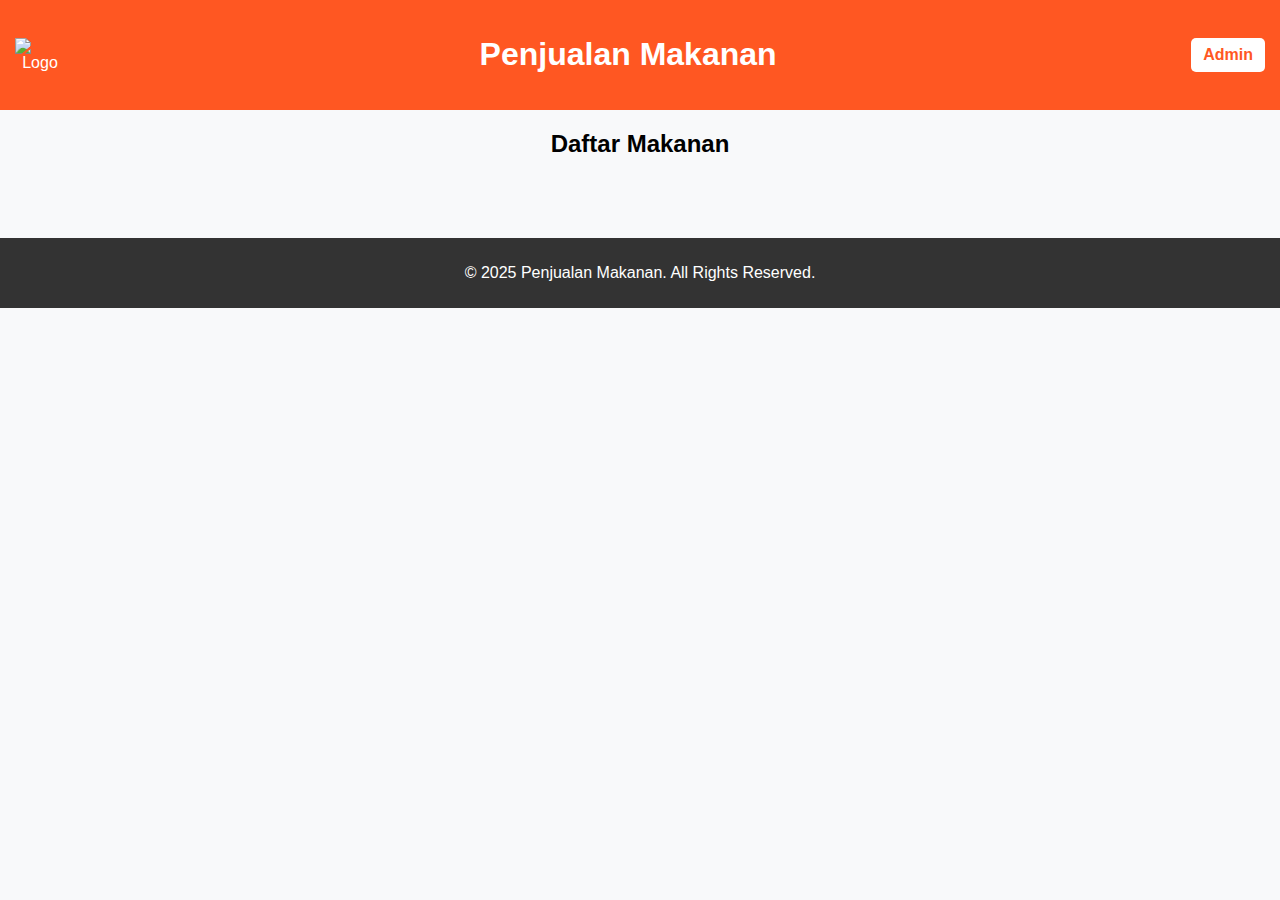
==== index.html @ 0a95b7ac "Menambahkan web penjualan makanan" ====
<!DOCTYPE html>
<html lang="id">
<head>
    <meta charset="UTF-8">
    <meta name="viewport" content="width=device-width, initial-scale=1.0">
    <title>Penjualan Makanan</title>
    <link rel="stylesheet" href="style.css">
    <script src="https://kit.fontawesome.com/your-fontawesome-kit.js" crossorigin="anonymous"></script>
</head>
<body>
    <header>
        <img src="logo.png" alt="Logo" class="logo">
        <h1>Penjualan Makanan</h1>
        <a href="admin.html" class="admin-btn"><i class="fas fa-user-cog"></i> Admin</a>
    </header>

    <main>
        <h2>Daftar Makanan</h2>
        <div class="menu" id="menu"></div>
    </main>

    <footer>
        <p>© 2025 Penjualan Makanan. All Rights Reserved.</p>
    </footer>

    <script src="script.js"></script>
</body>
</html>
---- style.css ----
/* Reset dasar */
body {
    font-family: Arial, sans-serif;
    margin: 0;
    padding: 0;
    text-align: center;
    background: #f8f9fa;
}

/* Header */
header {
    background: #ff5722;
    color: white;
    padding: 15px;
    display: flex;
    align-items: center;
    justify-content: space-between;
}

.logo {
    width: 50px;
    height: auto;
}

.admin-btn, .back-btn {
    background: white;
    color: #ff5722;
    padding: 8px 12px;
    border-radius: 5px;
    text-decoration: none;
    font-weight: bold;
}

/* Layout produk */
.menu, .product-list {
    display: grid;
    grid-template-columns: repeat(auto-fit, minmax(200px, 1fr));
    gap: 15px;
    padding: 20px;
    justify-content: center;
}

.item, .product-item {
    background: white;
    border-radius: 10px;
    padding: 15px;
    box-shadow: 0 0 10px rgba(0, 0, 0, 0.1);
    transition: 0.3s;
}

.item:hover, .product-item:hover {
    transform: scale(1.05);
}

.item img, .product-item img {
    width: 100px;
    height: 100px;
    object-fit: cover;
    border-radius: 50%;
}

/* Footer */
footer {
    background: #333;
    color: white;
    padding: 10px;
    margin-top: 20px;
}
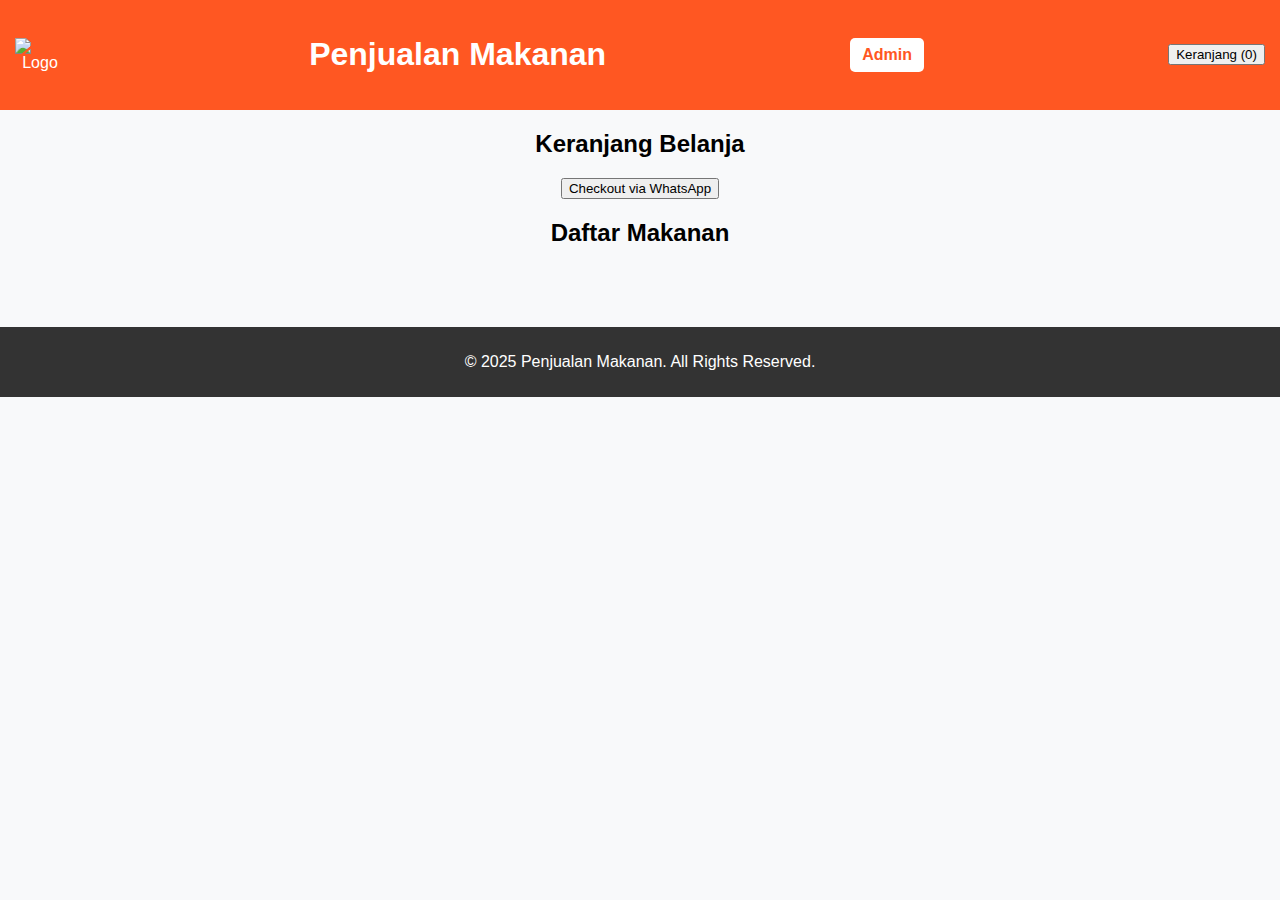
==== commit f6746726: "Menambahkan web penjualan makanan" ====
--- a/index.html
+++ b/index.html
@@ -12,7 +12,18 @@
         <img src="logo.png" alt="Logo" class="logo">
         <h1>Penjualan Makanan</h1>
         <a href="admin.html" class="admin-btn"><i class="fas fa-user-cog"></i> Admin</a>
+        <button class="cart-btn" onclick="toggleCart()">
+            <i class="fas fa-shopping-cart"></i> Keranjang (<span id="cart-count">0</span>)
+        </button>
     </header>
+    
+    <!-- Keranjang -->
+    <div id="cart" class="cart-container">
+        <h2>Keranjang Belanja</h2>
+        <ul id="cart-items"></ul>
+        <button onclick="checkout()">Checkout via WhatsApp</button>
+    </div>
+    
 
     <main>
         <h2>Daftar Makanan</h2>
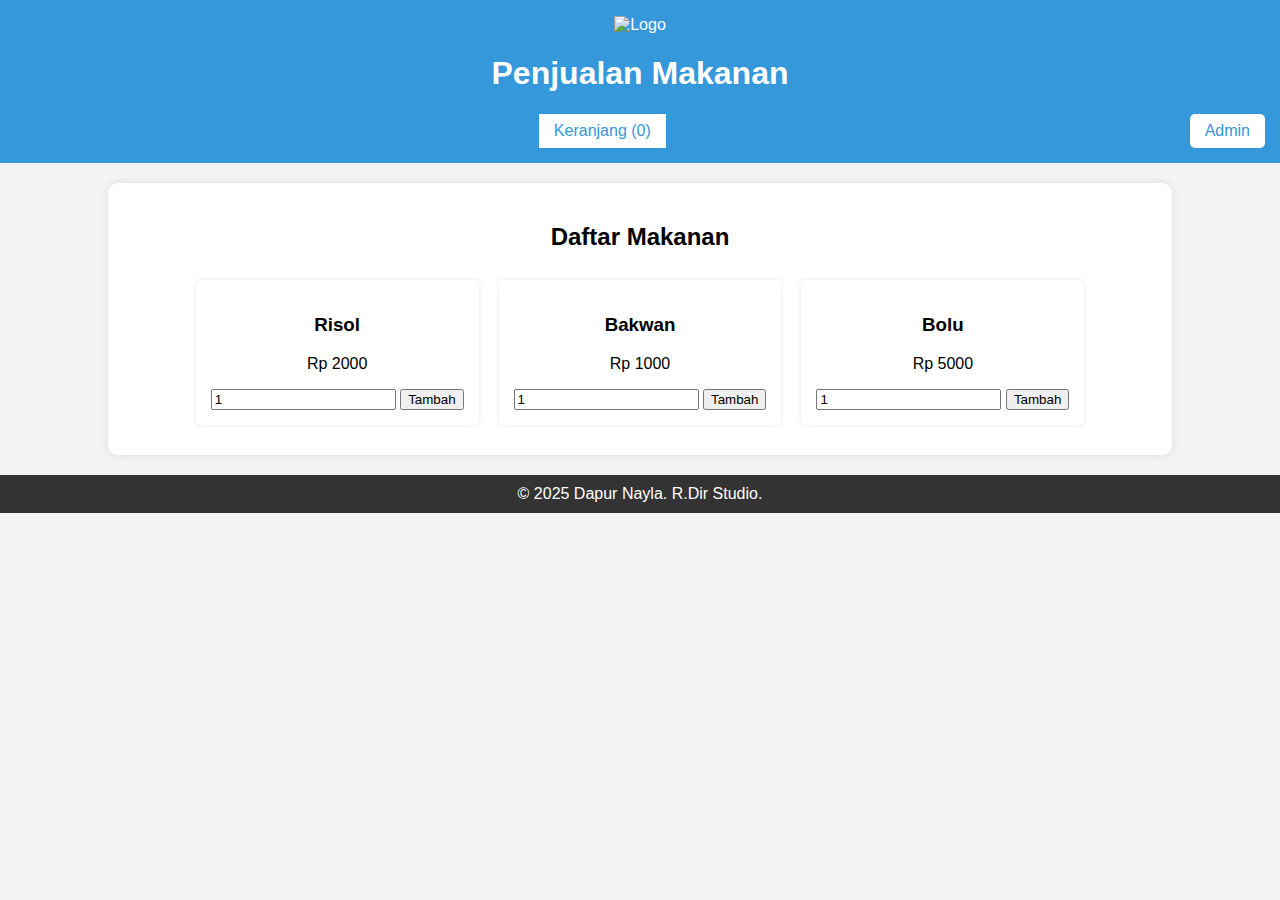
==== commit 5344cfbb: "Menambahkan web penjualan makanan" ====
--- a/index.html
+++ b/index.html
@@ -3,37 +3,37 @@
 <head>
     <meta charset="UTF-8">
     <meta name="viewport" content="width=device-width, initial-scale=1.0">
-    <title>Penjualan Makanan</title>
+    <title>Dapur Nayla</title>
     <link rel="stylesheet" href="style.css">
-    <script src="https://kit.fontawesome.com/your-fontawesome-kit.js" crossorigin="anonymous"></script>
+    <script src="https://kit.fontawesome.com/a076d05399.js" crossorigin="anonymous"></script>
 </head>
 <body>
-    <header>
-        <img src="logo.png" alt="Logo" class="logo">
-        <h1>Penjualan Makanan</h1>
-        <a href="admin.html" class="admin-btn"><i class="fas fa-user-cog"></i> Admin</a>
-        <button class="cart-btn" onclick="toggleCart()">
-            <i class="fas fa-shopping-cart"></i> Keranjang (<span id="cart-count">0</span>)
-        </button>
-    </header>
-    
-    <!-- Keranjang -->
-    <div id="cart" class="cart-container">
-        <h2>Keranjang Belanja</h2>
-        <ul id="cart-items"></ul>
-        <button onclick="checkout()">Checkout via WhatsApp</button>
-    </div>
-    
 
-    <main>
-        <h2>Daftar Makanan</h2>
-        <div class="menu" id="menu"></div>
-    </main>
+<header>
+    <img src="logo.png" alt="Logo" class="logo">
+    <h1>Penjualan Makanan</h1>
+    <a href="admin.html" class="admin-btn"><i class="fas fa-user-cog"></i> Admin</a>
+    <button class="cart-btn" onclick="toggleCart()">
+        <i class="fas fa-shopping-cart"></i> Keranjang (<span id="cart-count">0</span>)
+    </button>
+</header>
 
-    <footer>
-        <p>© 2025 Penjualan Makanan. All Rights Reserved.</p>
-    </footer>
+<div class="container">
+    <h2>Daftar Makanan</h2>
+    <div id="product-list" class="product-list"></div>
+</div>
 
-    <script src="script.js"></script>
+<!-- Keranjang Belanja -->
+<div id="cart" class="cart-container">
+    <h2>Keranjang Belanja</h2>
+    <ul id="cart-items"></ul>
+    <button onclick="checkout()">Checkout via WhatsApp</button>
+</div>
+
+<footer>
+    © 2025 Dapur Nayla. R.Dir Studio.
+</footer>
+
+<script src="script.js"></script>
 </body>
 </html>
--- a/style.css
+++ b/style.css
@@ -1,68 +1,93 @@
-/* Reset dasar */
 body {
     font-family: Arial, sans-serif;
     margin: 0;
     padding: 0;
+    background-color: #f4f4f4;
     text-align: center;
-    background: #f8f9fa;
 }
 
-/* Header */
 header {
-    background: #ff5722;
+    background-color: #3498db;
     color: white;
     padding: 15px;
-    display: flex;
-    align-items: center;
-    justify-content: space-between;
+    text-align: center;
 }
 
 .logo {
     width: 50px;
-    height: auto;
+    vertical-align: middle;
 }
 
-.admin-btn, .back-btn {
+.admin-btn {
+    float: right;
     background: white;
-    color: #ff5722;
-    padding: 8px 12px;
+    color: #3498db;
+    padding: 8px 15px;
+    text-decoration: none;
     border-radius: 5px;
-    text-decoration: none;
-    font-weight: bold;
 }
 
-/* Layout produk */
-.menu, .product-list {
-    display: grid;
-    grid-template-columns: repeat(auto-fit, minmax(200px, 1fr));
-    gap: 15px;
-    padding: 20px;
-    justify-content: center;
+.cart-btn {
+    background: white;
+    color: #3498db;
+    padding: 8px 15px;
+    border: none;
+    cursor: pointer;
+    font-size: 16px;
 }
 
-.item, .product-item {
+.container {
+    margin: 20px auto;
+    width: 80%;
     background: white;
+    padding: 20px;
     border-radius: 10px;
+    box-shadow: 0 0 10px rgba(0, 0, 0, 0.1);
+}
+
+.product-list {
+    display: flex;
+    justify-content: center;
+    flex-wrap: wrap;
+}
+
+.product {
+    background: #fff;
+    margin: 10px;
+    padding: 15px;
+    border-radius: 5px;
+    box-shadow: 0 0 5px rgba(0, 0, 0, 0.1);
+    text-align: center;
+}
+
+.cart-container {
+    display: none;
+    position: fixed;
+    top: 60px;
+    right: 20px;
+    width: 300px;
+    background: white;
+    border: 1px solid #ddd;
     padding: 15px;
     box-shadow: 0 0 10px rgba(0, 0, 0, 0.1);
-    transition: 0.3s;
+    border-radius: 5px;
 }
 
-.item:hover, .product-item:hover {
-    transform: scale(1.05);
+.cart-container ul {
+    list-style: none;
+    padding: 0;
 }
 
-.item img, .product-item img {
-    width: 100px;
-    height: 100px;
-    object-fit: cover;
-    border-radius: 50%;
+.cart-container li {
+    display: flex;
+    justify-content: space-between;
+    padding: 5px 0;
 }
 
-/* Footer */
 footer {
     background: #333;
     color: white;
+    text-align: center;
     padding: 10px;
     margin-top: 20px;
 }
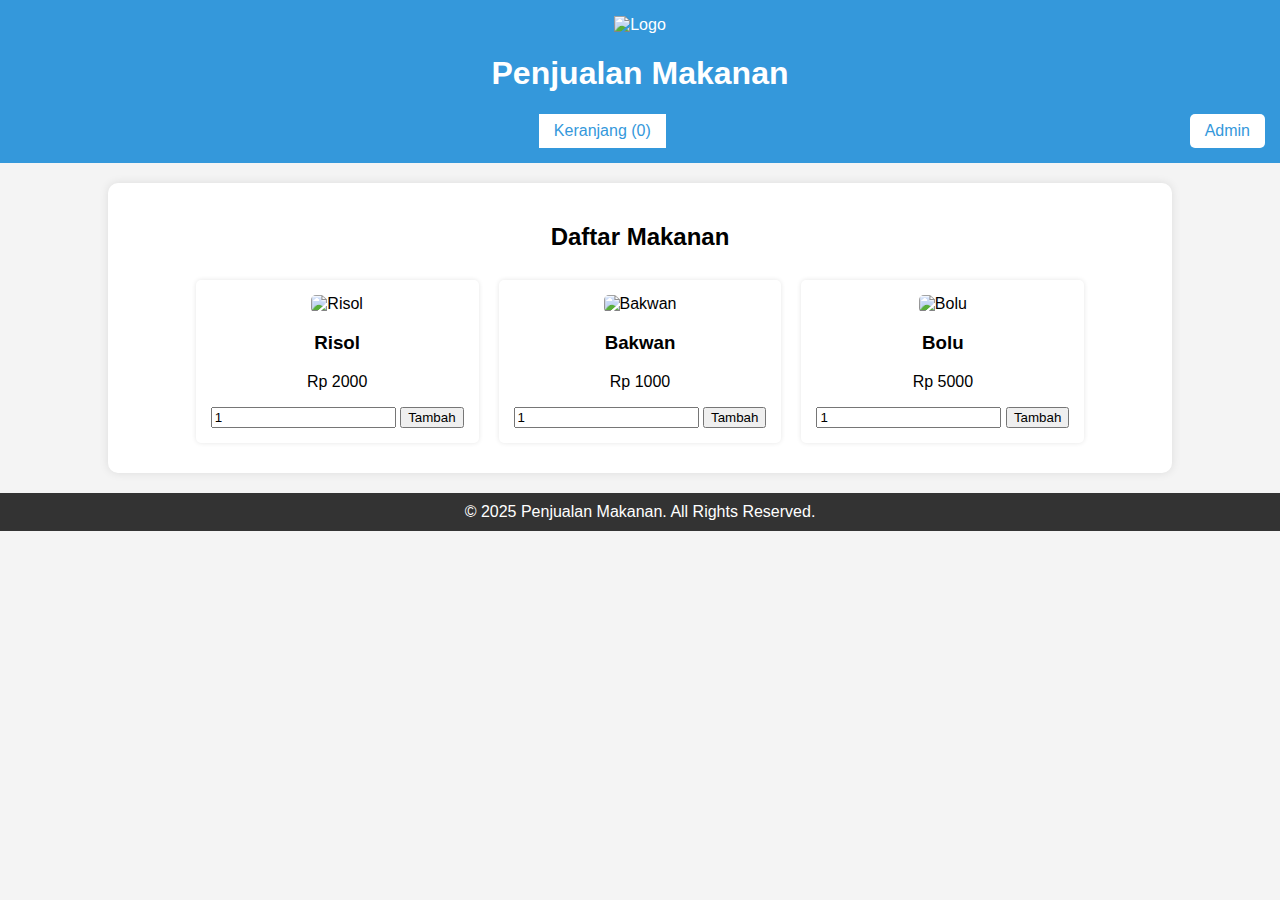
==== commit 942fcbe4: "Menambahkan web penjualan makanan" ====
--- a/index.html
+++ b/index.html
@@ -3,7 +3,7 @@
 <head>
     <meta charset="UTF-8">
     <meta name="viewport" content="width=device-width, initial-scale=1.0">
-    <title>Dapur Nayla</title>
+    <title>Penjualan Makanan</title>
     <link rel="stylesheet" href="style.css">
     <script src="https://kit.fontawesome.com/a076d05399.js" crossorigin="anonymous"></script>
 </head>
@@ -27,11 +27,23 @@
 <div id="cart" class="cart-container">
     <h2>Keranjang Belanja</h2>
     <ul id="cart-items"></ul>
+
+    <label>Nama: <input type="text" id="customer-name"></label>
+    <label>Jam Ambil/Antar: <input type="time" id="pickup-time"></label>
+    <label>Opsi Pengiriman:
+        <select id="delivery-option">
+            <option value="diambil">Diambil</option>
+            <option value="diantar">Diantar</option>
+        </select>
+    </label>
+    <label>Alamat (jika diantar): <input type="text" id="customer-address"></label>
+    <label>Google Maps Link: <input type="text" id="maps-link"></label>
+
     <button onclick="checkout()">Checkout via WhatsApp</button>
 </div>
 
 <footer>
-    © 2025 Dapur Nayla. R.Dir Studio.
+    © 2025 Penjualan Makanan. All Rights Reserved.
 </footer>
 
 <script src="script.js"></script>
--- a/style.css
+++ b/style.css
@@ -60,6 +60,12 @@
     text-align: center;
 }
 
+.product img {
+    width: 100px;
+    height: 100px;
+    border-radius: 5px;
+}
+
 .cart-container {
     display: none;
     position: fixed;
@@ -81,6 +87,7 @@
 .cart-container li {
     display: flex;
     justify-content: space-between;
+    align-items: center;
     padding: 5px 0;
 }
 
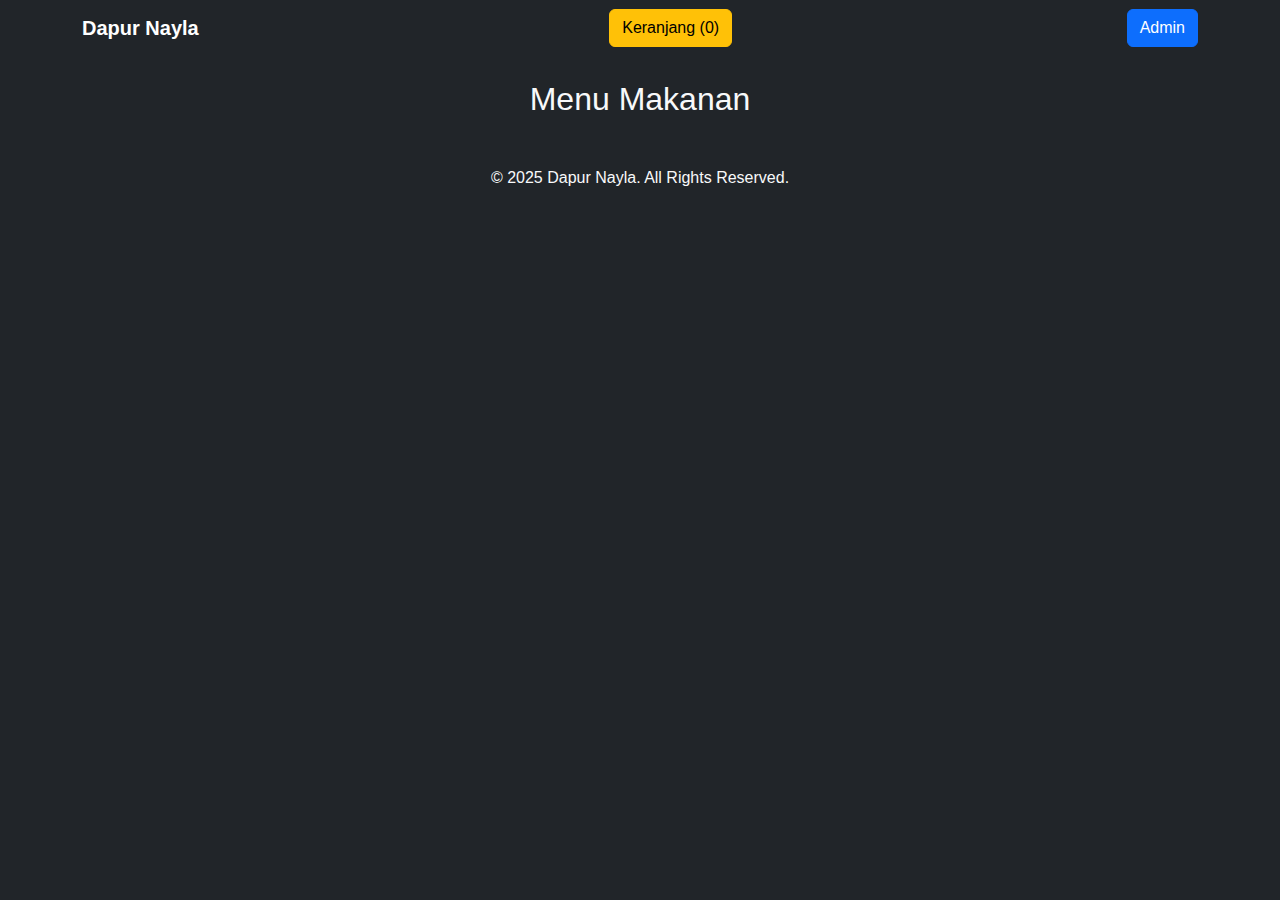
==== commit 081c75cf: "Menambahkan web penjualan makanan" ====
--- a/index.html
+++ b/index.html
@@ -2,48 +2,53 @@
 <html lang="id">
 <head>
     <meta charset="UTF-8">
-    <meta name="viewport" content="width=device-width, initial-scale=1.0">
-    <title>Penjualan Makanan</title>
+    <meta name="viewport" content="width=device-width, initial-scale=1">
+    <title>Dapur Nayla</title>
+    <link rel="stylesheet" href="https://cdn.jsdelivr.net/npm/bootstrap@5.3.0/dist/css/bootstrap.min.css">
     <link rel="stylesheet" href="style.css">
-    <script src="https://kit.fontawesome.com/a076d05399.js" crossorigin="anonymous"></script>
 </head>
 <body>
 
-<header>
-    <img src="logo.png" alt="Logo" class="logo">
-    <h1>Penjualan Makanan</h1>
-    <a href="admin.html" class="admin-btn"><i class="fas fa-user-cog"></i> Admin</a>
-    <button class="cart-btn" onclick="toggleCart()">
-        <i class="fas fa-shopping-cart"></i> Keranjang (<span id="cart-count">0</span>)
-    </button>
-</header>
+<!-- Navbar -->
+<nav class="navbar navbar-dark bg-dark">
+    <div class="container">
+        <a class="navbar-brand fw-bold" href="#">Dapur Nayla</a>
+        <button class="btn btn-warning" onclick="toggleCart()">
+            <i class="fas fa-shopping-cart"></i> Keranjang (<span id="cart-count">0</span>)
+        </button>
+        <a href="admin.html" class="btn btn-primary">Admin</a>
+    </div>
+</nav>
 
-<div class="container">
-    <h2>Daftar Makanan</h2>
-    <div id="product-list" class="product-list"></div>
+<!-- Daftar Produk -->
+<div class="container mt-4">
+    <h2 class="text-center text-light">Menu Makanan</h2>
+    <div id="product-list" class="row"></div>
 </div>
 
 <!-- Keranjang Belanja -->
-<div id="cart" class="cart-container">
-    <h2>Keranjang Belanja</h2>
-    <ul id="cart-items"></ul>
+<div id="cart" class="cart-container shadow p-3 bg-white rounded">
+    <h4 class="text-center">Keranjang Belanja</h4>
+    <ul id="cart-items" class="list-group mb-3"></ul>
 
-    <label>Nama: <input type="text" id="customer-name"></label>
-    <label>Jam Ambil/Antar: <input type="time" id="pickup-time"></label>
+    <label>Nama: <input type="text" id="customer-name" class="form-control"></label>
+    <label>Jam Ambil/Antar: <input type="time" id="pickup-time" class="form-control"></label>
     <label>Opsi Pengiriman:
-        <select id="delivery-option">
+        <select id="delivery-option" class="form-select" onchange="toggleAddressField()">
             <option value="diambil">Diambil</option>
             <option value="diantar">Diantar</option>
         </select>
     </label>
-    <label>Alamat (jika diantar): <input type="text" id="customer-address"></label>
-    <label>Google Maps Link: <input type="text" id="maps-link"></label>
+    <div id="address-section" style="display: none;">
+        <label>Alamat: <input type="text" id="customer-address" class="form-control"></label>
+        <label>Google Maps: <input type="text" id="maps-link" class="form-control"></label>
+    </div>
 
-    <button onclick="checkout()">Checkout via WhatsApp</button>
+    <button class="btn btn-success w-100 mt-2" onclick="checkout()">Checkout via WhatsApp</button>
 </div>
 
-<footer>
-    © 2025 Penjualan Makanan. All Rights Reserved.
+<footer class="bg-dark text-light text-center py-3 mt-4">
+    © 2025 Dapur Nayla. All Rights Reserved.
 </footer>
 
 <script src="script.js"></script>
--- a/style.css
+++ b/style.css
@@ -1,100 +1,37 @@
 body {
-    font-family: Arial, sans-serif;
-    margin: 0;
-    padding: 0;
-    background-color: #f4f4f4;
-    text-align: center;
+    font-family: 'Arial', sans-serif;
+    background-color: #212529;
+    color: white;
 }
 
-header {
-    background-color: #3498db;
-    color: white;
+/* Produk */
+.product-card {
+    border: 1px solid #ddd;
+    border-radius: 10px;
     padding: 15px;
     text-align: center;
-}
-
-.logo {
-    width: 50px;
-    vertical-align: middle;
-}
-
-.admin-btn {
-    float: right;
     background: white;
-    color: #3498db;
-    padding: 8px 15px;
-    text-decoration: none;
-    border-radius: 5px;
-}
-
-.cart-btn {
-    background: white;
-    color: #3498db;
-    padding: 8px 15px;
-    border: none;
-    cursor: pointer;
-    font-size: 16px;
-}
-
-.container {
-    margin: 20px auto;
-    width: 80%;
-    background: white;
-    padding: 20px;
-    border-radius: 10px;
+    color: black;
     box-shadow: 0 0 10px rgba(0, 0, 0, 0.1);
 }
 
-.product-list {
-    display: flex;
-    justify-content: center;
-    flex-wrap: wrap;
-}
-
-.product {
-    background: #fff;
-    margin: 10px;
-    padding: 15px;
-    border-radius: 5px;
-    box-shadow: 0 0 5px rgba(0, 0, 0, 0.1);
-    text-align: center;
-}
-
-.product img {
-    width: 100px;
-    height: 100px;
-    border-radius: 5px;
-}
-
+/* Keranjang Belanja */
 .cart-container {
     display: none;
     position: fixed;
-    top: 60px;
-    right: 20px;
-    width: 300px;
+    top: 10%;
+    right: 10px;
+    width: 350px;
+    max-height: 500px;
+    overflow-y: auto;
     background: white;
     border: 1px solid #ddd;
     padding: 15px;
-    box-shadow: 0 0 10px rgba(0, 0, 0, 0.1);
-    border-radius: 5px;
-}
-
-.cart-container ul {
-    list-style: none;
-    padding: 0;
-}
-
-.cart-container li {
-    display: flex;
-    justify-content: space-between;
-    align-items: center;
-    padding: 5px 0;
+    box-shadow: 0 0 10px rgba(0, 0, 0, 0.2);
+    border-radius: 10px;
+    z-index: 1000;
 }
 
 footer {
-    background: #333;
-    color: white;
-    text-align: center;
-    padding: 10px;
-    margin-top: 20px;
+    margin-top: 30px;
 }
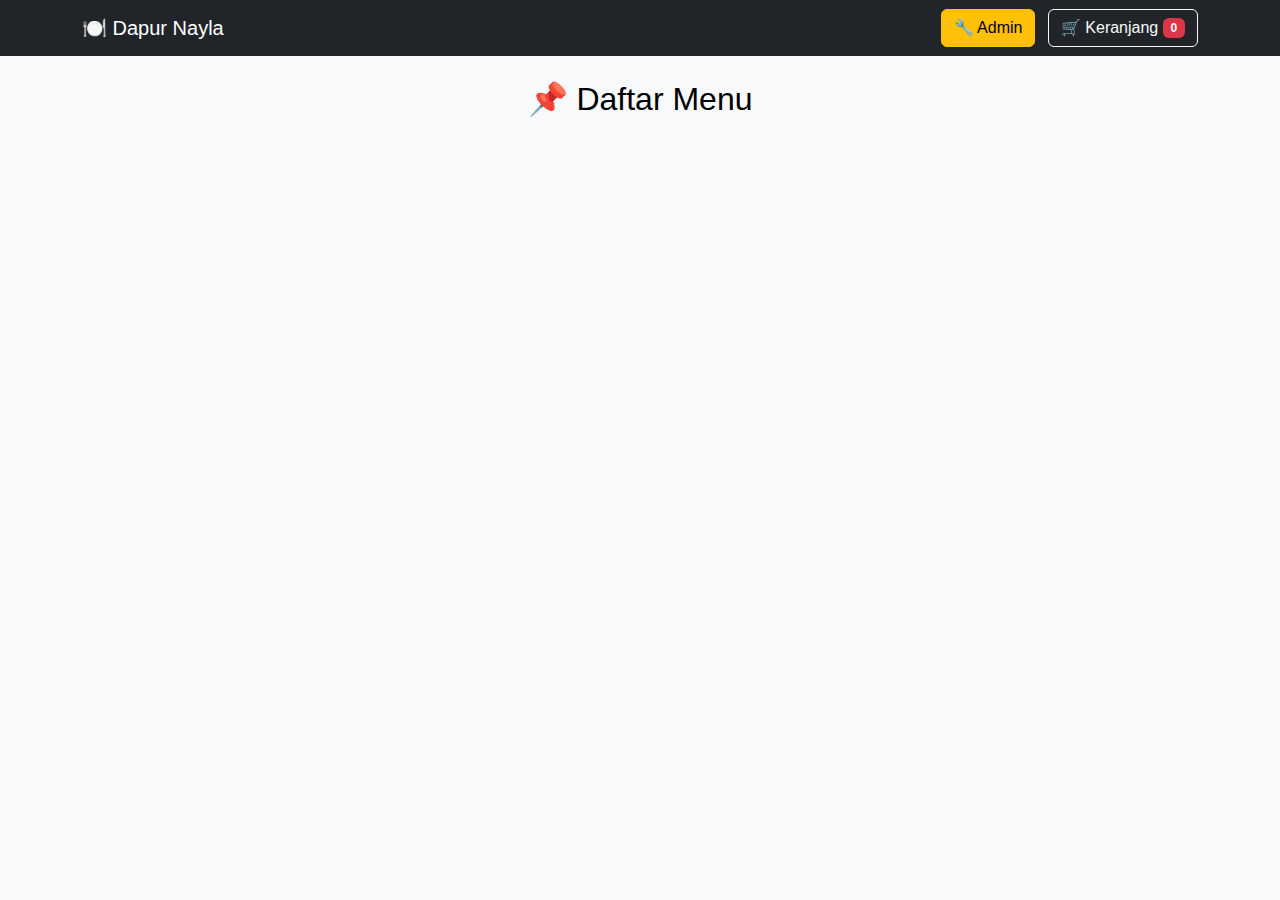
==== commit 8f46cded: "Menambahkan web penjualan makanan" ====
--- a/index.html
+++ b/index.html
@@ -2,55 +2,50 @@
 <html lang="id">
 <head>
     <meta charset="UTF-8">
-    <meta name="viewport" content="width=device-width, initial-scale=1">
+    <meta name="viewport" content="width=device-width, initial-scale=1.0">
     <title>Dapur Nayla</title>
     <link rel="stylesheet" href="https://cdn.jsdelivr.net/npm/bootstrap@5.3.0/dist/css/bootstrap.min.css">
     <link rel="stylesheet" href="style.css">
+    <script src="script.js" defer></script>
 </head>
 <body>
 
 <!-- Navbar -->
 <nav class="navbar navbar-dark bg-dark">
-    <div class="container">
-        <a class="navbar-brand fw-bold" href="#">Dapur Nayla</a>
-        <button class="btn btn-warning" onclick="toggleCart()">
-            <i class="fas fa-shopping-cart"></i> Keranjang (<span id="cart-count">0</span>)
-        </button>
-        <a href="admin.html" class="btn btn-primary">Admin</a>
+    <div class="container d-flex justify-content-between">
+        <a class="navbar-brand" href="#">🍽️ Dapur Nayla</a>
+        <div>
+            <button class="btn btn-warning me-2" onclick="window.location.href='admin.html'">🔧 Admin</button>
+            <button class="btn btn-outline-light position-relative" onclick="toggleCart()">
+                🛒 Keranjang <span id="cart-count" class="badge bg-danger">0</span>
+            </button>
+        </div>
     </div>
 </nav>
 
 <!-- Daftar Produk -->
 <div class="container mt-4">
-    <h2 class="text-center text-light">Menu Makanan</h2>
+    <h2 class="text-center mb-4">📌 Daftar Menu</h2>
     <div id="product-list" class="row"></div>
 </div>
 
-<!-- Keranjang Belanja -->
-<div id="cart" class="cart-container shadow p-3 bg-white rounded">
-    <h4 class="text-center">Keranjang Belanja</h4>
+<!-- Popup Keranjang -->
+<div id="cart-popup" class="cart-container">
+    <h4>🛒 Keranjang Belanja</h4>
     <ul id="cart-items" class="list-group mb-3"></ul>
-
-    <label>Nama: <input type="text" id="customer-name" class="form-control"></label>
-    <label>Jam Ambil/Antar: <input type="time" id="pickup-time" class="form-control"></label>
-    <label>Opsi Pengiriman:
-        <select id="delivery-option" class="form-select" onchange="toggleAddressField()">
-            <option value="diambil">Diambil</option>
-            <option value="diantar">Diantar</option>
-        </select>
-    </label>
-    <div id="address-section" style="display: none;">
-        <label>Alamat: <input type="text" id="customer-address" class="form-control"></label>
-        <label>Google Maps: <input type="text" id="maps-link" class="form-control"></label>
-    </div>
-
-    <button class="btn btn-success w-100 mt-2" onclick="checkout()">Checkout via WhatsApp</button>
+    <label>👤 Nama:</label>
+    <input type="text" id="customer-name" class="form-control">
+    <label>🚚 Pengiriman:</label>
+    <select id="delivery-option" class="form-control">
+        <option value="diambil">Diambil</option>
+        <option value="diantar">Diantar</option>
+    </select>
+    <input type="text" id="customer-address" class="form-control mt-2" placeholder="Alamat (jika diantar)" style="display: none;">
+    <button class="btn btn-success mt-3 w-100" onclick="checkout()">✅ Checkout via WhatsApp</button>
+    <button class="btn btn-danger mt-2 w-100" onclick="toggleCart()">❌ Tutup</button>
 </div>
 
-<footer class="bg-dark text-light text-center py-3 mt-4">
-    © 2025 Dapur Nayla. All Rights Reserved.
-</footer>
+<script src="https://cdn.jsdelivr.net/npm/bootstrap@5.3.0/dist/js/bootstrap.bundle.min.js"></script>
 
-<script src="script.js"></script>
 </body>
 </html>
--- a/style.css
+++ b/style.css
@@ -1,7 +1,7 @@
 body {
     font-family: 'Arial', sans-serif;
-    background-color: #212529;
-    color: white;
+    background-color: #f8f9fa;
+    color: black;
 }
 
 /* Produk */
